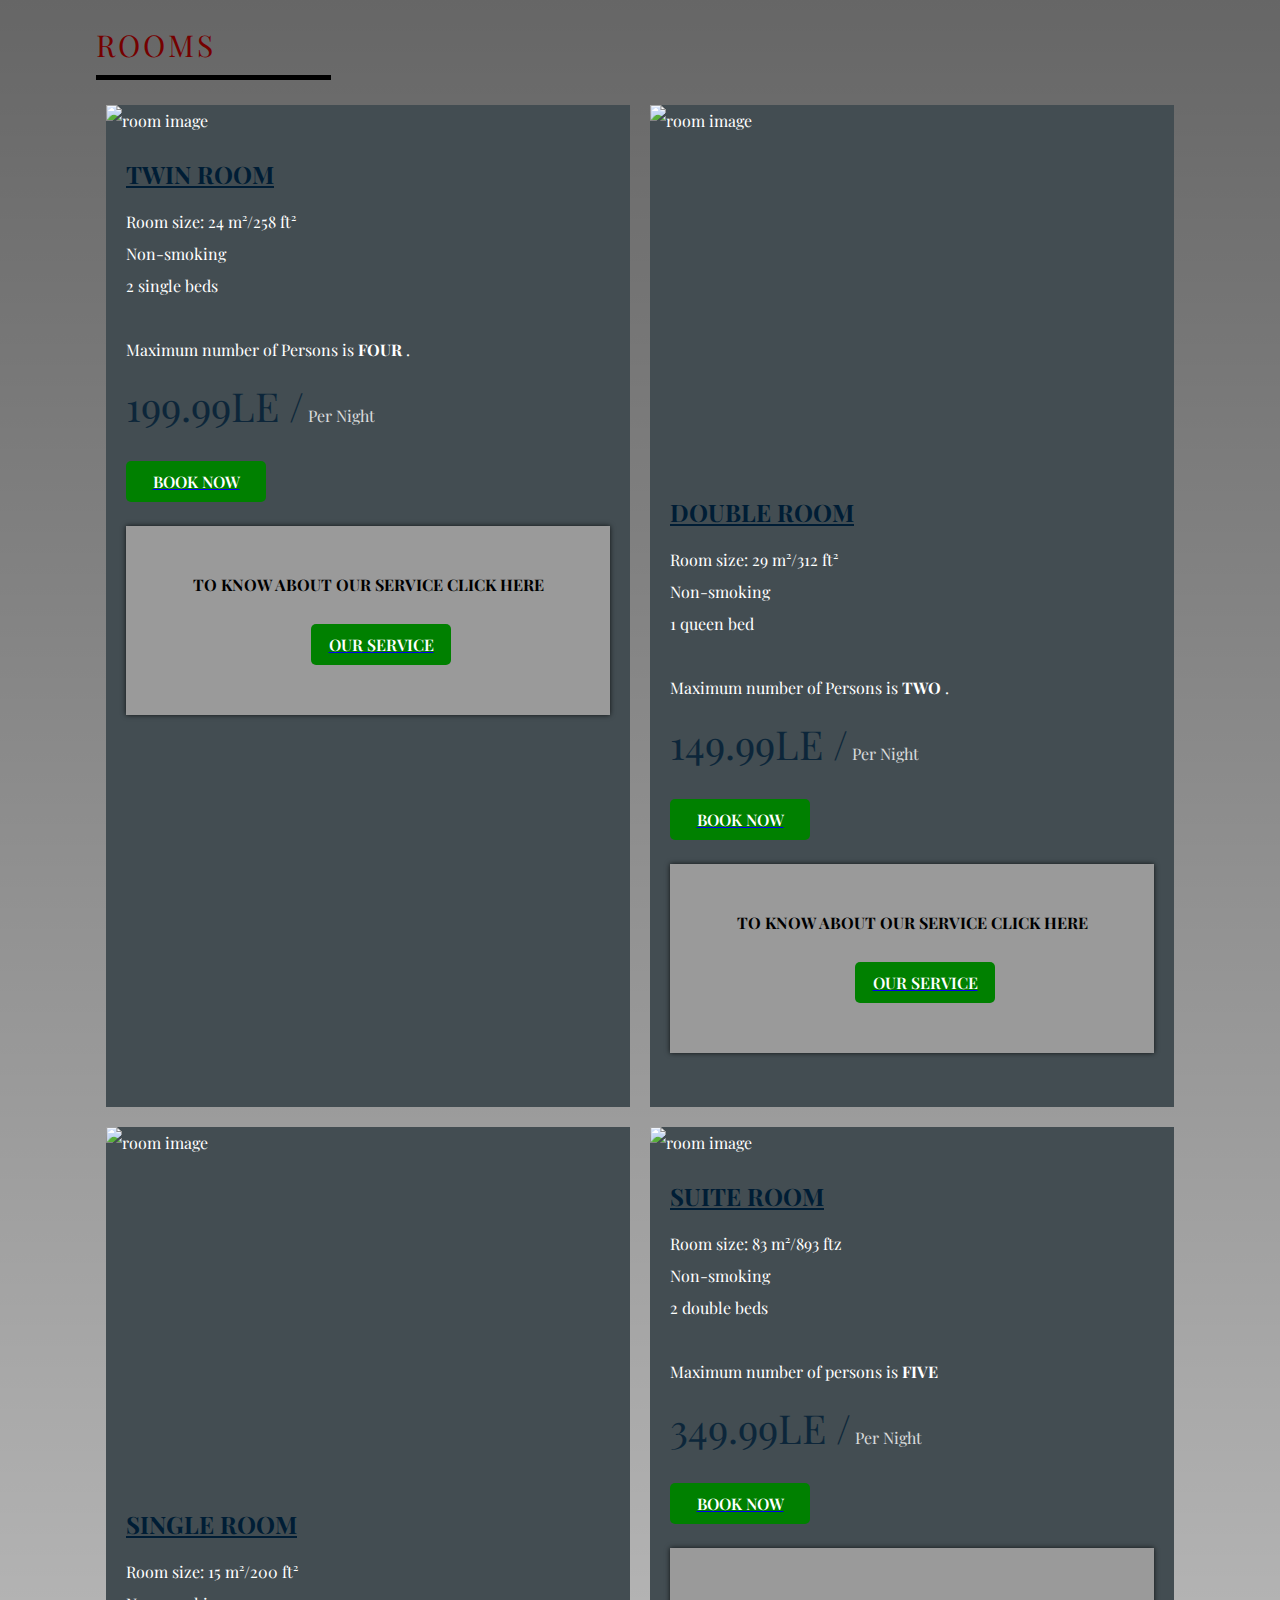
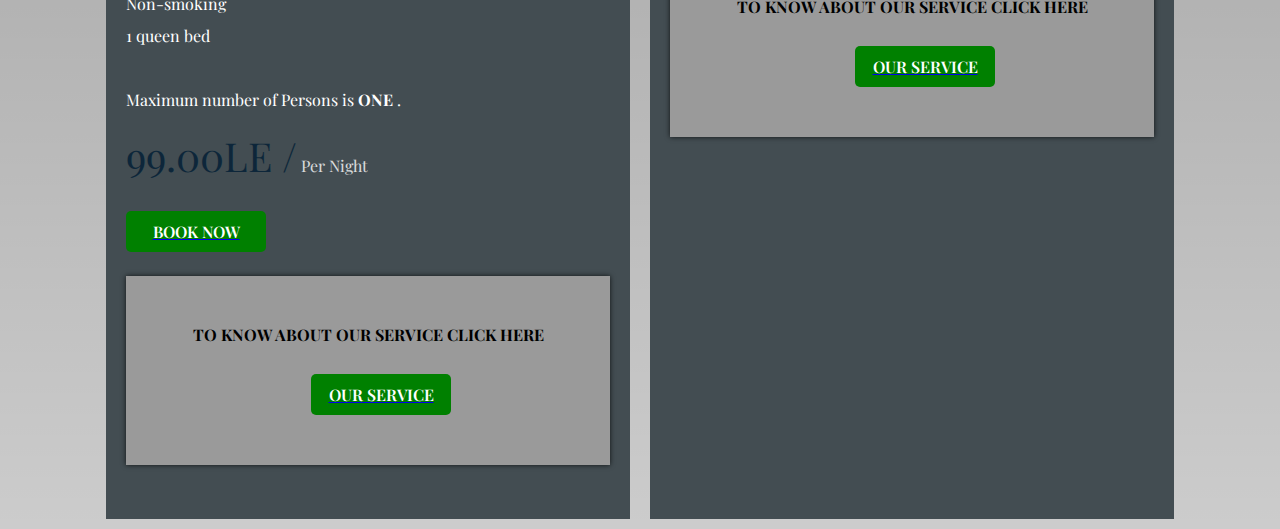
==== room.html @ b25e3ff0 "Create room.html" ====
<!DOCTYPE html>
<html>
    <head>
        <meta charset="utf-8">
        <title>ROOMS</title>
        <meta name="viewport" content="width=device-width, initial-scale=1">
        <link rel="stylesheet" href="main.css">
        <script src="https://kit.fontawesome.com/dbed6b6114.js" crossorigin="anonymous"></script>
        
       
    </head>
    <body>
        <section class = "rooms sec-width" id = "rooms">
            <div class = "title">
                <p style="color:rgb(117, 0, 0);" style="font-size:35px;">Rooms</p>
            </div>
            <div class = "rooms-container">
               
                <article class = "room">
                    <div class = "room-image">
                        <img src = "https://pix6.agoda.net/hotelImages/2287257/346581508/df3d35069c8c4910390be75fd6b5f48d.jpg?s=1024x768" alt = "room image">
                    </div>
                    <div class = "room-text">
                        <h3><ins>TWIN ROOM</ins></h3>
                        <p>Room size: 24 m²/258 ft²</p>
                         <p>Non-smoking</p>  
                         <p>2 single beds</p> 
                        <br>
                        <p>Maximum number of Persons is <b>FOUR</b> .</p>
                        <p class = "rate">
                            <span>199.99LE /</span> Per Night
                        </p>
                        <a href="registration.html" target="_blank">
                            <button type = "button" class = "btn">BOOK NOW</button>
                        </a>
                        <div class="room-service">
                            <h4>TO KNOW ABOUT OUR SERVICE CLICK HERE</h4>
                            <a href="service.html">
                                <button type = "button" class = "btn">OUR SERVICE</button>
                            </a>
                        </div>
                        
                    </div>
                </article>
                <article class = "room">
                    <div class = "room-image">
                        <img src = "https://pix6.agoda.net/hotelImages/2287257/15336237/ebcae517d50f03fbfdcdf82b5c49509a.jpg" height="370" alt = "room image">
                    </div>
                    <div class = "room-text">
                        <h3><ins>DOUBLE ROOM</ins> </h3>
                        <p>Room size: 29 m²/312 ft²</p>
                        <p> Non-smoking</p>
                        <p>1 queen bed</p>
                        <br>
                        <p>Maximum number of Persons is <b>TWO</b> .</p>
                        <p class = "rate">
                            <span>149.99LE /</span> Per Night
                        </p>
                        <a href="registration.html" target="_blank">
                            <button type = "button" class = "btn">BOOK NOW</button>
                            
                        </a>
                        <div class="room-service">
                            <h4>TO KNOW ABOUT OUR SERVICE CLICK HERE</h4>
                            <a href="service.html" >
                                <button type = "button" class = "btn">OUR SERVICE</button>
                            </a>
                        </div>
                    </div>
                </article>
                <article class = "room">
                    <div class = "room-image">
                        <img src = "https://pix6.agoda.net/hotelImages/505/50558/50558_14032817590018899313.jpg?s=1024x768" height="360" alt = "room image">
                    </div>
                    <div class = "room-text">
                        <h3><ins>SINGLE ROOM</ins></h3>
                        <p>Room size: 15 m²/200 ft²</p>
                        <p> Non-smoking</p>
                        <p>1 queen bed</p>
                        <br>
                        <p>Maximum number of Persons is <b>ONE</b> .</p>
                        <p class = "rate">
                            <span>99.00LE /</span> Per Night
                        </p>
                        <a href="registration.html" target="_blank">
                            <button type = "button" class = "btn">BOOK NOW</button>
                        </a>
                        <div class="room-service">
                            <h4>TO KNOW ABOUT OUR SERVICE CLICK HERE</h4>
                            <a href="service.html">
                                <button type = "button" class = "btn">OUR SERVICE</button>
                            </a>
                        </div>
                    </div>
                </article>
                <article class = "room">
                    <div class = "room-image">
                        <img src = "https://pix6.agoda.net/hotelImages/2287257/15335958/c76a0451f8036f4e636fb1690b8a3484.jpg?s=1024x768" alt = "room image">
                    </div>
                    <div class = "room-text">
                        <h3><ins>SUITE ROOM</ins></h3>
                        
                        <p>Room size: 83 m²/893 ftz</p>
                        <p>Non-smoking</p>
                        <p>2 double beds</p>
                        <br>
                        <p>Maximum number of persons is <b>FIVE</b> </p>

                        <p class = "rate">
                            <span>349.99LE /</span> Per Night
                        </p>
                        <a href="registration.html" target="_blank">
                            <button type = "button" class = "btn">BOOK NOW</button>
                        </a>
                        <div class="room-service">
                            <h4>TO KNOW ABOUT OUR SERVICE CLICK HERE</h4>
                            <a href="service.html">
                                <button type = "button" class = "btn">OUR SERVICE</button>
                            </a>
                        </div>
                    </div>
                </article>
                
                
              
                
            </div>
        </section>
    </body>
---- main.css ----
@import url('https://fonts.googleapis.com/css2?family=Playfair+Display:wght@400;500;600;700;800;900&display=swap');

:root{
    --transition: all 0.8s ease;
    --yellow:green;
    --dark: black;
}
*{
    box-sizing: border-box;
    padding: 0;
    margin: 0;
    font-family: 'Playfair Display';
}
ul li{
    list-style: none;
    text-align: center;
    margin-top: 40px;
}
ul li a{
    margin-top: 40%;
    text-decoration: none;
    color: black;
    font-size: 20px;
   
}
ul li a:hover {
    opacity: 0.85;
    color:red;
}
html{
    scroll-behavior: smooth;
}
body{
    line-height: 2;
}
.btn{
    font-size: 16px;
    text-transform: uppercase;
    font-weight: 600;
    border: none;
    border-radius: 5px;
    padding: 10px;
    width: 140px;
    margin: 15px auto;
    display: block;
    cursor: pointer;
    transition: var(--transition);
    
}
.btn:hover{
    opacity: 0.85;
    color: red;
}
.flex{
    display: flex;
    flex-direction: column;
    justify-content: center;
    align-items: center;
}
h1, h2, h3, h4, h5, h6{
    padding: 8px 0;
}
img{
    width: 100%;
    display: block;
}
@media(max-width: 500px){
    body{
        font-size: 14px;
    }
}


.header{
    background: linear-gradient(rgba(0, 0, 0, 0.6), rgba(0, 0, 0, 0.2)), url("https://www.intechnic.com/hubfs/Blog/Featured%20Images/Best%20Hotel%20Website%20Designs.jpg?t=1524901023391") center/cover no-repeat;
    min-height: 100vh;
    color: #fff;
    padding: 25px;
    display: flex;
    flex-direction: column;
    align-content: stretch;
}
.head-top{
    display: flex;
    justify-content: space-between;
    align-items: center;
}
.head-top span{
    cursor:pointer ;
    letter-spacing: 8px;
    transition: var(--transition);
}
.head-top span:hover{
    color: var(--black);
}
.head-bottom{
    flex: 1;
    text-align: center;
    width: 80vw;
    margin: 0 auto;
}
.head-bottom h2{
    border:5px solid black;
    color:black;
    background-color:#9a9a9ad0;
    padding: 50px;
    text-align: center;
    margin: 50px 0;
    font-size: 39px;
    box-shadow: 0px 0px 5px rgba(0, 0, 0, 0.75);
    cursor: pointer;
    transition: var(--transition);
    color: black;
}
.head-bottom p{
    opacity: 0.7;
    font-size: 20px;
    margin: 45px auto;
    width: 60vw;
}

@media(max-width: 500px){
    .head-btn{
        font-size: 17px;
    }
    .head-bottom h2{
        font-size: 28px;
    }
    .head-bottom p{
        font-size: 17px;
        margin: 20px auto;
    }
}


.sidenav{
    background: #9a9a9ac4;
    color: black;
    position: fixed;
    top: 0;
    bottom: 0;
    right: -100%;
    width: 300px;
    padding: 20px;
    transition: var(--transition);
    z-index: 10;
}


.sidenav.show{
    left: 0;
}

.cancel-btn{
    position: absolute;
    left: 25px;
    font-size: 22px;
    cursor: pointer;
    transition: var(--transition);
}
.cancel-btn:hover{
    opacity: 0.7;
}
.navbar{
    margin-top: 50px;
    list-style: none;
    padding: 12px;
}
.navbar li a{
    color: #fff;
    text-transform: capitalize;
    text-decoration: none;
    padding: 15px 0;
    display: block;
    border-bottom: 0.5px solid rgba(249, 211, 66, 0.3);
    opacity: 0.8;
    letter-spacing: 1.5px;
    transition: var(--transition);
}
.navbar li a:hover{
    padding-left: 12px;
}
.sign-up, .log-in{
    background: var(--yellow);
    color: #fff;
}
@media(max-width: 400px){
    .sidenav{
        width: 100vw;
    }
}


.title{
    text-transform: uppercase;
    letter-spacing: 3px;
    font-size: 30px;
    color: var(--yellow);
    border-bottom: 5px solid var(--dark);
    width: 235px;
    margin: 15px 0;
}

.sec-width{
    width: 85vw;
    margin: 0 auto!important;
}


.services{
    margin-top: 40px;
    padding: 40px 0;
    background: linear-gradient(rgba(0, 0, 0, 0.6), rgba(0, 0, 0, 0.2)), url("https://images.unsplash.com/photo-1619634727222-3318c5e9ebd7?ixid=MnwxMjA3fDB8MHxzZWFyY2h8NHx8aG90ZWwlMjB3YWxscGFwZXJ8ZW58MHx8MHx8&ixlib=rb-1.2.1&auto=format&fit=crop&w=500&q=60") center/cover no-repeat;
}
.service{
    display: flex;
    margin: 30px 0;
}
.line{
    background: #b6b6b6;
    color: black;
}

.service-content{
    padding-left: 20px;
    color:#dfdfdf;
    text-transform: unset;
    
}


.service-content button{
    margin-left: 0;
    margin-right: 0;
    background: var(--yellow);
    color: #fff;
}
.service-customer{
    background: #9a9a9a;
    padding: 35px;
    width: 100%;
    height: 100px;
    text-align: center;
    margin: 24px 0;
    box-shadow: 0px 0px 5px rgba(0, 0, 0, 0.75);
    cursor: pointer;
    transition: var(--transition);
    color: black;

}
.service-customer button{
    margin-top: 2%;
    background: var(--yellow);
}



.rooms{
    margin: 40px 0;
   
}
.room{
    margin: 45px 0;
    padding-bottom: 25px;
    background: #434d52;
    color: #fff;
}
.room-text{
    padding: 5px 20px;
}
.room-text h3{
    font-size: 24px;
    color: rgb(0, 29, 53);
}
.room-text ul{
    list-style-type: none;
    margin: 15px 0;
}
.room-text ul li{
    padding: 7px 0;
}
.room-text ul li i{
    color: var(--yellow);
    margin-right: 10px;
}
.rate{
    opacity: 0.8;
}
.rate span{
    font-size: 40px;
    color: rgb(0, 29, 53);
}
.room-image{
    overflow: hidden;
}
.room-image img{
    transition: var(--transition);
}
.room-image:hover img{
    transform: scale(1.1);
}
.room button{
    margin-left: 0;
    margin-right: 0;
    background: var(--yellow);
    color: #fff;
}
.room-service {
    background: #9a9a9a;
    padding: 35px;
    text-align: center;
    margin: 24px 0;
    box-shadow: 0px 0px 5px rgba(0, 0, 0, 0.75);
    cursor: pointer;
    transition: var(--transition);
    color: black;
}
.room-service button{
    margin-left: 150px;

}

@media (min-width: 900px){
    .rooms-container{
        display: flex;
        flex-wrap: wrap;
    }
    .room{
        flex: 0 0 calc(50% - 20px);
        margin: 10px;
    }
}
@media(min-width: 1370px){
    .rooms-container{
        flex-direction: column;
    }
    .room{
        display: flex;
        padding-bottom: 0;
        margin: 5px 0;
    }
    .room-image{
        flex: 1;
    }
    .room-image img{
        height: 100%;
    }
    .room-text{
        flex: 1;
    }
    .room:nth-child(even){
        flex-direction: row-reverse;
    }
}



.customers{
    margin-top: 40px;
    padding: 40px 0;
    background:rgb(255, 225, 187) url("https://images.unsplash.com/photo-1619634727222-3318c5e9ebd7?ixid=MnwxMjA3fDB8MHxzZWFyY2h8NHx8aG90ZWwlMjB3YWxscGFwZXJ8ZW58MHx8MHx8&ixlib=rb-1.2.1&auto=format&fit=crop&w=500&q=60") center/cover no-repeat fixed;

}
.customer{
    background: #b6b6b6;
    padding: 35px;
    text-align: center;
    margin: 24px 0;
    box-shadow: 0px 0px 5px rgba(0, 0, 0, 0.75);
    cursor: pointer;
    transition: var(--transition);
}
.rating{
    margin: 10px 0;
    color: rgb(173, 147, 0);
}
.customer h3{
    font-size: 25px;
}
.customer p{
    opacity: 0.7;
    line-height: 1.8;
    width: 60%;
    margin: 0 auto;
}

.customer span{
    font-weight: 700;
    opacity: 0.7;
}
.customer:hover{
    transform: translateY(-18px);
}
@media(min-width: 992px){
    .customers-container{
        display: grid;
        grid-template-columns: repeat(2, 1fr);
        grid-gap: 30px;
    }
}
@media(min-width: 1370px){
    .customers-container{
        display: grid;
        grid-template-columns: repeat(3, 1fr);
    }
}
@media(max-width: 500px){
    .customer p{
        width: 100%;
    }
    
}


.footer{
    background: var(--dark);
    color: #fff;
    text-align: center;
}
.footer-container{
    width: 85vw;
    margin: 0 auto;
    padding: 30px 0;
}
.footer-container p, .footer-container a, .footer-container span{
    opacity: 0.8;
}
.footer a{
    display: block;
    color: #fff;
    text-decoration: none;
}
.social-icons{
    list-style: none;
    display: flex;
    justify-content: center;
    padding: 15px 0;
}
.social-icons li{
    margin: 0 10px;
    width: 50px;
    height: 50px;
    background: #2e2e2e;
    border-radius: 50%;
    transition: var(--transition);
    cursor: pointer;
}
.social-icons li:hover{
    background: #fff;
    color: #2e2e2e;
}
.contact-item span{
    display: block;
}
@media(min-width: 900px){
    .footer-container{
        display: grid;
        grid-template-columns: repeat(2, 1fr);
        grid-gap: 20px;
    }
}
@media(min-width: 1170px){
    .footer{
        text-align: left;
    }
    .footer-container{
        grid-template-columns: repeat(4, 1fr);
    }
    .footer-container div:nth-child(1) p{
        padding-right: 20px;
    }
    .contact-item{
        display: grid;
        grid-template-columns: 10% 90%;
        margin-bottom: 15px;
        align-items: center;
    }
}

.showModal{
    position: fixed;
    background: transparent;
    top: 0;
    right: 0;
    bottom: 0;
    left: 0;
    z-index: 5;
}

.dropbtn {
  background-color:black;
  color: white;
  padding: 16px;
  font-size: 16px;
  border: none;
  cursor: pointer;
}

.dropbtn:hover, .dropbtn:focus {
  background-color:red;
}

.dropdown {
  position: relative;
  display: inline-block;
}

.dropdown-content {
  display: none;
  position: absolute;
  background-color: #f1f1f1;
  min-width: 160px;
  overflow: auto;
  box-shadow: 0px 8px 16px 0px rgba(0,0,0,0.2);
  z-index: 1;
}

.dropdown-content a {
  color: black;
  padding: 12px 16px;
  text-decoration: none;
  display: block;
}

.dropdown a:hover {background-color: #ddd;}

.show {display: block;}


body {
    margin: 0;
    padding: 0;
    font-family: sans-serif;
    background: linear-gradient(rgba(0, 0, 0, 0.6), rgba(0, 0, 0, 0.2)), url("https://images.unsplash.com/photo-1619634727222-3318c5e9ebd7?ixid=MnwxMjA3fDB8MHxzZWFyY2h8NHx8aG90ZWwlMjB3YWxscGFwZXJ8ZW58MHx8MHx8&ixlib=rb-1.2.1&auto=format&fit=crop&w=500&q=60") center/cover no-repeat;
    background-size: cover;
    background-position: center; 
}
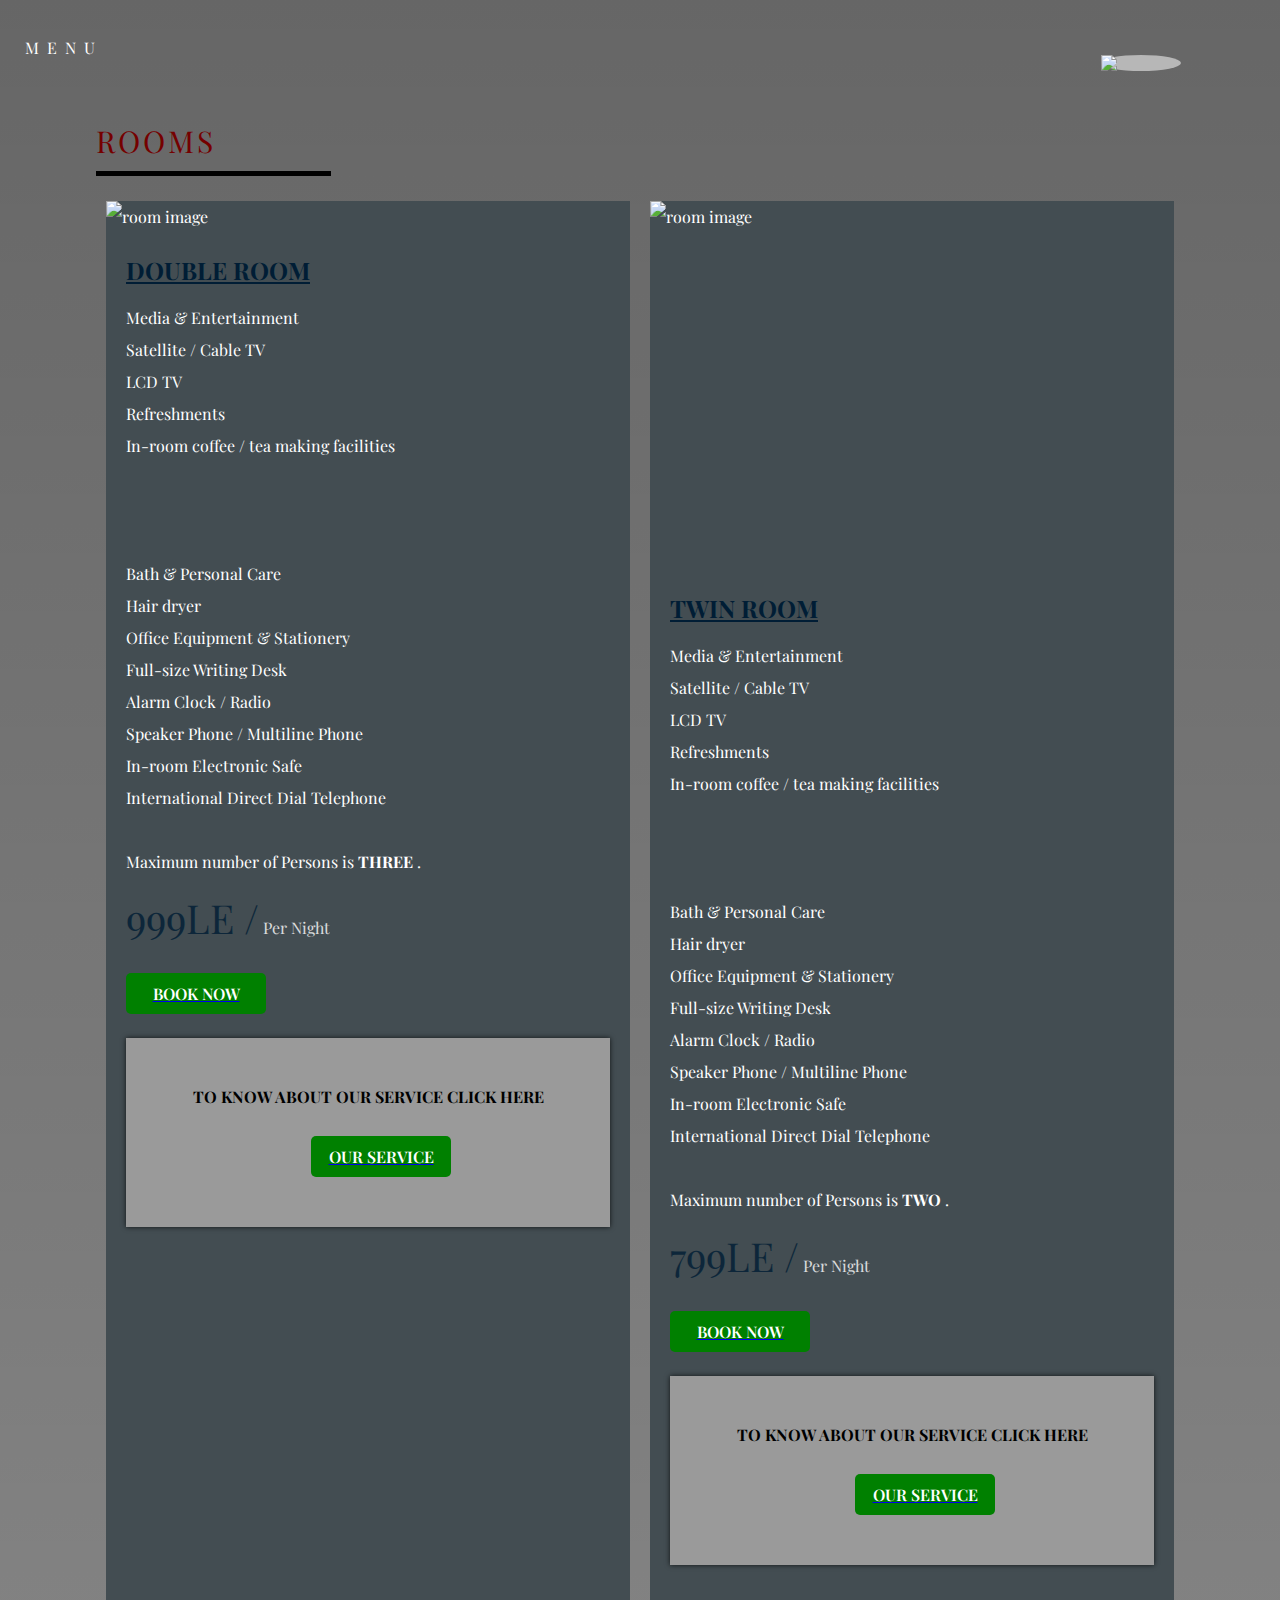
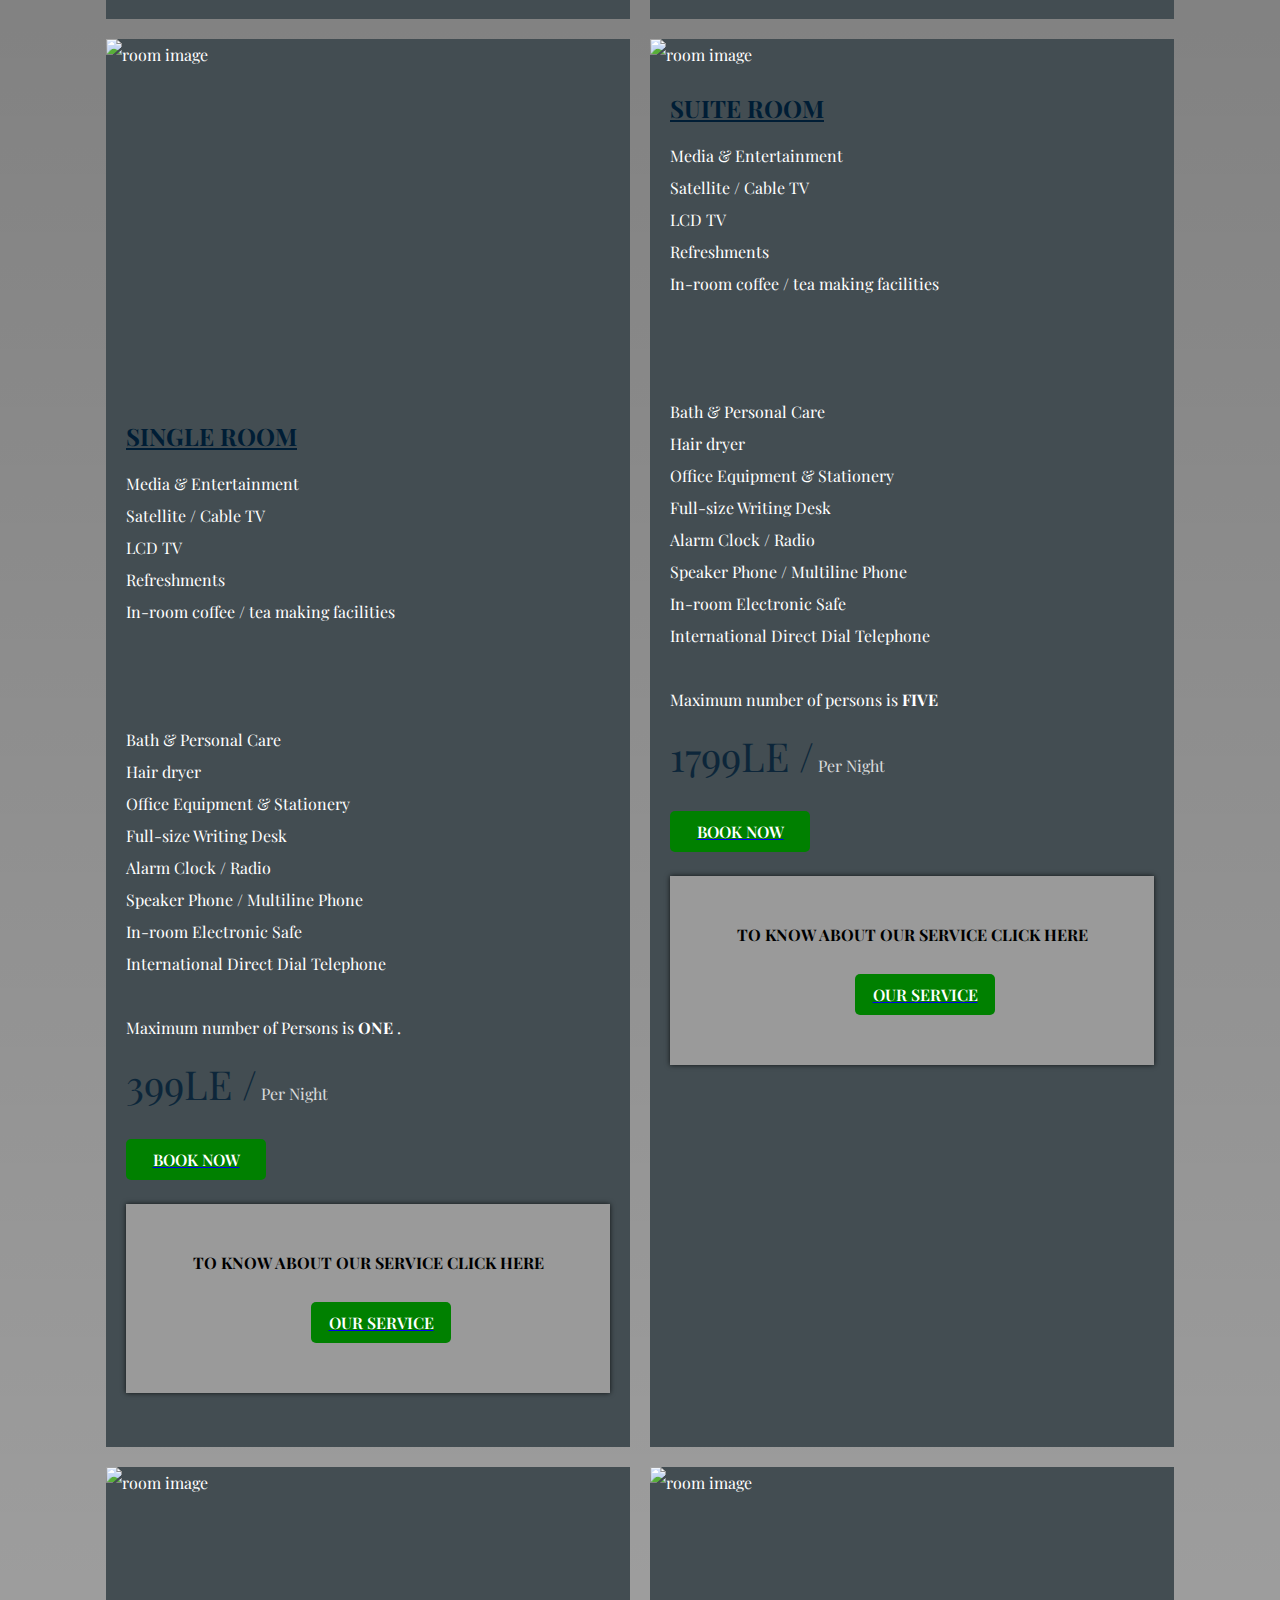
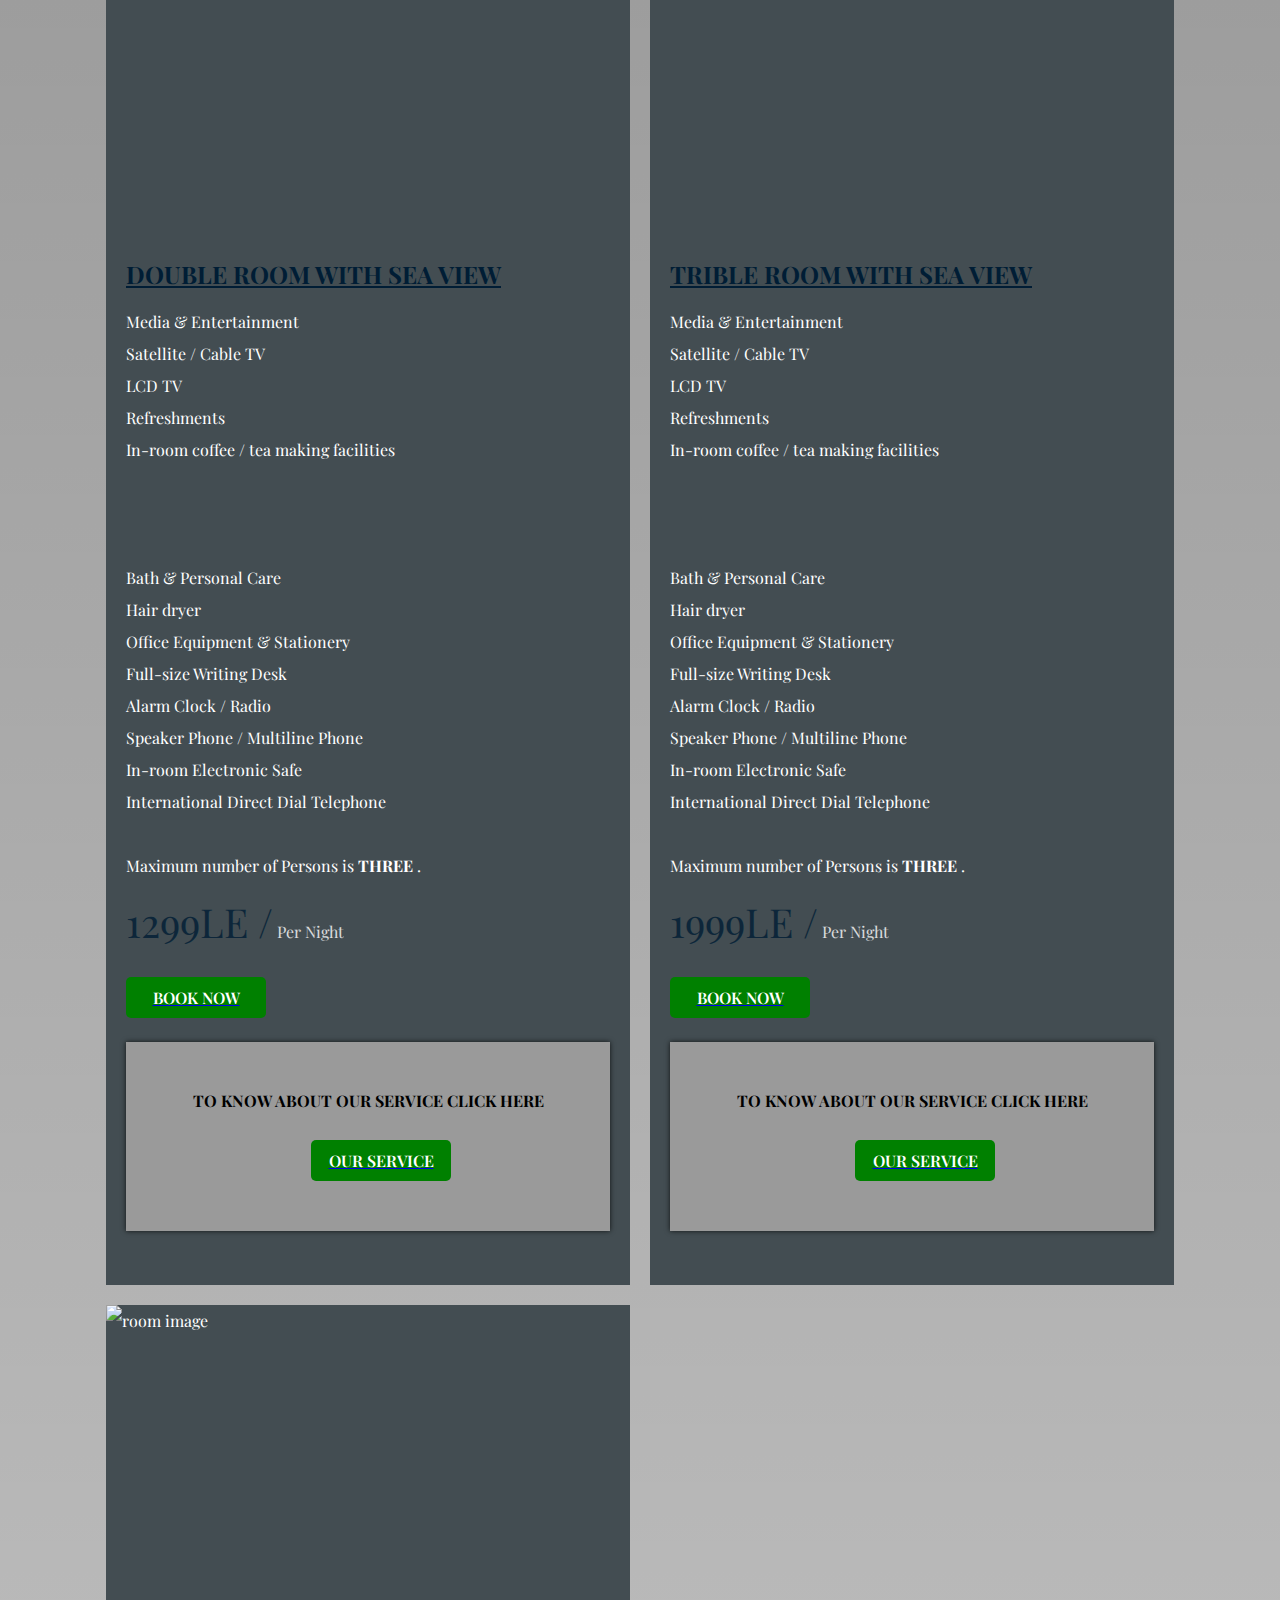
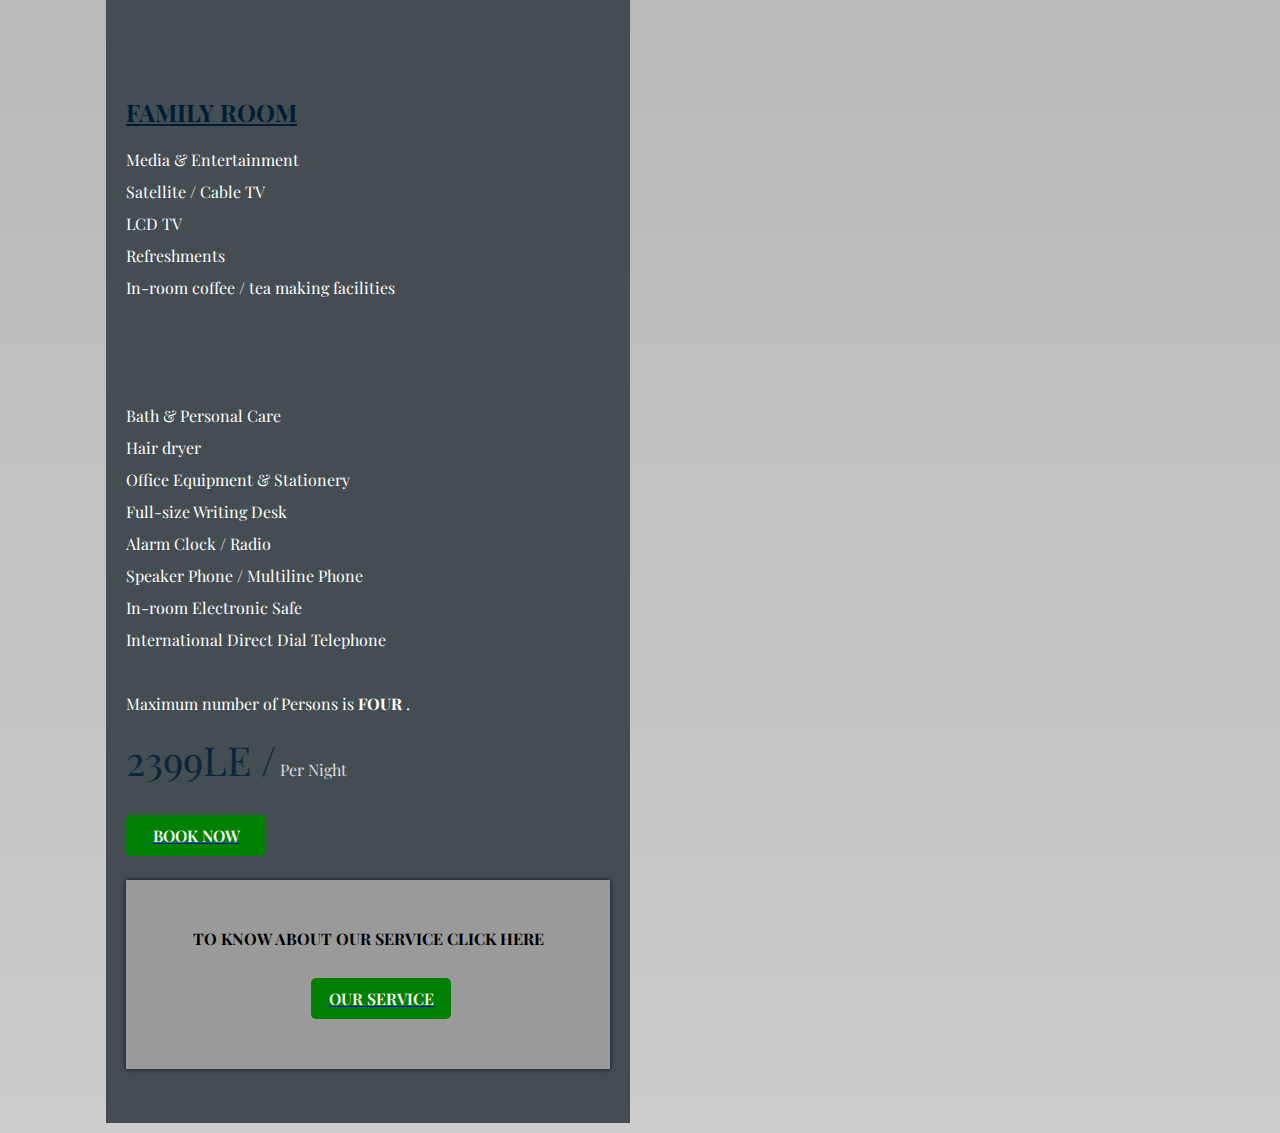
==== commit 5391d8bc: "Update room.html" ====
--- a/room.html
+++ b/room.html
@@ -7,123 +7,374 @@
         <link rel="stylesheet" href="main.css">
         <script src="https://kit.fontawesome.com/dbed6b6114.js" crossorigin="anonymous"></script>
         
+        <style>
+            .rest{
+            
+                color: #fff;
+                padding: 25px;
+                display: flex;
+                flex-direction: column;
+                align-content: stretch;
+            }
+            
+        
+            .right-col{
+
+                float: right;
+                margin-right: 6%;
+                margin-top: 30px;
+                display: flex;
+                align-items: center;
+                background: #c9c9c9d0;
+                border-radius: 50%;
+                
+                
+            }
+            #icon{
+                width: 80px;
+                cursor: pointer;
+                
+            }
+    
+           
+        </style>
        
     </head>
     <body>
+
+        <header class = "rest" id = "rest">
+            <div class = "head-top">
+                <div class = "site-nav">
+                    <span id = "nav-btn">MENU <i class = "fas fa-bars"></i></span>
+                </div>
+                <div class="right-col">
+                    <img src="media/play.png" id="icon">
+                </div>
+                <audio id="mySong">
+                    <source src="media/song.mp3" type="audio/mp3">
+                </audio>
+                
+            <script>
+                var mySong = document.getElementById("mySong");
+                var icon = document.getElementById("icon");
+                icon.onclick = function(){
+                    if(mySong.paused){
+                        mySong.play();
+                        icon.src = "media/pause.png";
+                    }else{
+                        mySong.pause();
+                        icon.src ="media/play.png";
+                    }
+                }
+            </script>
+            </div>
+
+        </header>
+
+        <div class = "sidenav" id = "sidenav">
+
+        <span class = "cancel-btn" id = "cancel-btn">
+            <i class = "fas fa-times"></i>
+        </span>
+
+        <ul>
+            <li><a href = "room.html">ROOMS</a></li>
+            <li><a href = "customer.html">CUSTOMERS</a></li>
+            <li><a href = "service.html">SERVICE</a></li>
+            <li><a href = "project.html">OWNERS</a></li>
+            
+        </ul>
+
+        <a href = "registration.html">
+            <button class = "btn sign-up">SIGN UP</button>
+        </a>
+
+            
+
+        </div>
         <section class = "rooms sec-width" id = "rooms">
-            <div class = "title">
-                <p style="color:rgb(117, 0, 0);" style="font-size:35px;">Rooms</p>
-            </div>
-            <div class = "rooms-container">
-               
-                <article class = "room">
-                    <div class = "room-image">
-                        <img src = "https://pix6.agoda.net/hotelImages/2287257/346581508/df3d35069c8c4910390be75fd6b5f48d.jpg?s=1024x768" alt = "room image">
-                    </div>
-                    <div class = "room-text">
-                        <h3><ins>TWIN ROOM</ins></h3>
-                        <p>Room size: 24 m²/258 ft²</p>
-                         <p>Non-smoking</p>  
-                         <p>2 single beds</p> 
-                        <br>
-                        <p>Maximum number of Persons is <b>FOUR</b> .</p>
-                        <p class = "rate">
-                            <span>199.99LE /</span> Per Night
-                        </p>
-                        <a href="registration.html" target="_blank">
-                            <button type = "button" class = "btn">BOOK NOW</button>
-                        </a>
-                        <div class="room-service">
-                            <h4>TO KNOW ABOUT OUR SERVICE CLICK HERE</h4>
-                            <a href="service.html">
-                                <button type = "button" class = "btn">OUR SERVICE</button>
-                            </a>
-                        </div>
+        <div class = "title">
+            <p style="color:rgb(117, 0, 0);" style="font-size:35px;">Rooms</p>
+        </div>
+        <div class = "rooms-container">
+        
+            <article class = "room">
+                <div class = "room-image">
+                    <img src = "https://www.regalhotel.com/uploads/roh/accommodations/20190923/RegalOriental_ExecutiveClubRoom_RW04.jpg" alt = "room image">
+                </div>
+                <div class = "room-text">
+                    <h3><ins>DOUBLE ROOM</ins></h3>
+                    <p>Media & Entertainment <br>
+                        Satellite / Cable TV <br>
+                        LCD TV <br>
+                        Refreshments <br>
+                        In-room coffee / tea making facilities <br>
+                        <br>
+                        <br>
+                        <br>
+                        Bath & Personal Care <br>
+                        Hair dryer <br>
+                        Office Equipment & Stationery <br>
+                        Full-size Writing Desk <br>
+                        Alarm Clock / Radio <br>
+                        Speaker Phone / Multiline Phone <br>
+                        In-room Electronic Safe <br>
+                        International Direct Dial Telephone</p>
+                    <br>
+                    <p>Maximum number of Persons is <b>THREE</b> .</p>
+                    <p class = "rate">
+                        <span>999LE /</span> Per Night
+                    </p>
+                    <a href="registration.html">
+                        <button type = "button" class = "btn">BOOK NOW</button>
+                    </a>
+                    <div class="room-service">
+                        <h4>TO KNOW ABOUT OUR SERVICE CLICK HERE</h4>
+                        <a href="service.html">
+                            <button type = "button" class = "btn">OUR SERVICE</button>
+                        </a>
+                    </div>
+                    
+                </div>
+            </article>
+            <article class = "room">
+                <div class = "room-image">
+                    <img src = "https://www.regalhotel.com/uploads/roh/accommodations/20190923/RegalOriental_Superior_RW01(1).jpg" height="370" alt = "room image">
+                </div>
+                <div class = "room-text">
+                    <h3><ins>TWIN ROOM</ins> </h3>
+                    <p>Media & Entertainment <br>
+                        Satellite / Cable TV <br>
+                        LCD TV <br>
+                        Refreshments <br>
+                        In-room coffee / tea making facilities <br>
+                        <br>
+                        <br>
+                        <br>
+                        Bath & Personal Care <br>
+                        Hair dryer <br>
+                        Office Equipment & Stationery <br>
+                        Full-size Writing Desk <br>
+                        Alarm Clock / Radio <br>
+                        Speaker Phone / Multiline Phone <br>
+                        In-room Electronic Safe <br>
+                        International Direct Dial Telephone</p>
+                    <br>
+                    <p>Maximum number of Persons is <b>TWO</b> .</p>
+                    <p class = "rate">
+                        <span>799LE /</span> Per Night
+                    </p>
+                    <a href="registration.html">
+                        <button type = "button" class = "btn">BOOK NOW</button>
                         
-                    </div>
-                </article>
-                <article class = "room">
-                    <div class = "room-image">
-                        <img src = "https://pix6.agoda.net/hotelImages/2287257/15336237/ebcae517d50f03fbfdcdf82b5c49509a.jpg" height="370" alt = "room image">
-                    </div>
-                    <div class = "room-text">
-                        <h3><ins>DOUBLE ROOM</ins> </h3>
-                        <p>Room size: 29 m²/312 ft²</p>
-                        <p> Non-smoking</p>
-                        <p>1 queen bed</p>
-                        <br>
-                        <p>Maximum number of Persons is <b>TWO</b> .</p>
-                        <p class = "rate">
-                            <span>149.99LE /</span> Per Night
-                        </p>
-                        <a href="registration.html" target="_blank">
-                            <button type = "button" class = "btn">BOOK NOW</button>
-                            
-                        </a>
-                        <div class="room-service">
-                            <h4>TO KNOW ABOUT OUR SERVICE CLICK HERE</h4>
-                            <a href="service.html" >
-                                <button type = "button" class = "btn">OUR SERVICE</button>
-                            </a>
-                        </div>
-                    </div>
-                </article>
-                <article class = "room">
-                    <div class = "room-image">
-                        <img src = "https://pix6.agoda.net/hotelImages/505/50558/50558_14032817590018899313.jpg?s=1024x768" height="360" alt = "room image">
-                    </div>
-                    <div class = "room-text">
-                        <h3><ins>SINGLE ROOM</ins></h3>
-                        <p>Room size: 15 m²/200 ft²</p>
-                        <p> Non-smoking</p>
-                        <p>1 queen bed</p>
-                        <br>
-                        <p>Maximum number of Persons is <b>ONE</b> .</p>
-                        <p class = "rate">
-                            <span>99.00LE /</span> Per Night
-                        </p>
-                        <a href="registration.html" target="_blank">
-                            <button type = "button" class = "btn">BOOK NOW</button>
-                        </a>
-                        <div class="room-service">
-                            <h4>TO KNOW ABOUT OUR SERVICE CLICK HERE</h4>
-                            <a href="service.html">
-                                <button type = "button" class = "btn">OUR SERVICE</button>
-                            </a>
-                        </div>
-                    </div>
-                </article>
-                <article class = "room">
-                    <div class = "room-image">
-                        <img src = "https://pix6.agoda.net/hotelImages/2287257/15335958/c76a0451f8036f4e636fb1690b8a3484.jpg?s=1024x768" alt = "room image">
-                    </div>
-                    <div class = "room-text">
-                        <h3><ins>SUITE ROOM</ins></h3>
+                    </a>
+                    <div class="room-service">
+                        <h4>TO KNOW ABOUT OUR SERVICE CLICK HERE</h4>
+                        <a href="service.html" >
+                            <button type = "button" class = "btn">OUR SERVICE</button>
+                        </a>
+                    </div>
+                </div>
+            </article>
+            <article class = "room">
+                <div class = "room-image">
+                    <img src = "https://www.regalhotel.com/uploads/roh/accommodations/720x475/ROH_RM245-2F-Premier-Room-touch-up-V6-720x475.jpg" height="360" alt = "room image">
+                </div>
+                <div class = "room-text">
+                    <h3><ins>SINGLE ROOM</ins></h3>
+                    <p>Media & Entertainment <br>
+                        Satellite / Cable TV <br>
+                        LCD TV <br>
+                        Refreshments <br>
+                        In-room coffee / tea making facilities <br>
+                        <br>
+                        <br>
+                        <br>
+                        Bath & Personal Care <br>
+                        Hair dryer <br>
+                        Office Equipment & Stationery <br>
+                        Full-size Writing Desk <br>
+                        Alarm Clock / Radio <br>
+                        Speaker Phone / Multiline Phone <br>
+                        In-room Electronic Safe <br>
+                        International Direct Dial Telephone</p>
+                    <br>
+                    <p>Maximum number of Persons is <b>ONE</b> .</p>
+                    <p class = "rate">
+                        <span>399LE /</span> Per Night
+                    </p>
+                    <a href="registration.html">
+                        <button type = "button" class = "btn">BOOK NOW</button>
+                    </a>
+                    <div class="room-service">
+                        <h4>TO KNOW ABOUT OUR SERVICE CLICK HERE</h4>
+                        <a href="service.html">
+                            <button type = "button" class = "btn">OUR SERVICE</button>
+                        </a>
+                    </div>
+                </div>
+            </article>
+            <article class = "room">
+                <div class = "room-image">
+                    <img src = "https://www.regalhotel.com/uploads/roh/accommodations/20190923/RegalOriental_ExecutiveSuite1429_RW04.jpg" alt = "room image">
+                </div>
+                <div class = "room-text">
+                    <h3><ins>SUITE ROOM</ins></h3>
+                    
+                    <p>Media & Entertainment <br>
+                        Satellite / Cable TV <br>
+                        LCD TV <br>
+                        Refreshments <br>
+                        In-room coffee / tea making facilities <br>
+                        <br>
+                        <br>
+                        <br>
+                        Bath & Personal Care <br>
+                        Hair dryer <br>
+                        Office Equipment & Stationery <br>
+                        Full-size Writing Desk <br>
+                        Alarm Clock / Radio <br>
+                        Speaker Phone / Multiline Phone <br>
+                        In-room Electronic Safe <br>
+                        International Direct Dial Telephone</p>
+                    <br>
+                    <p>Maximum number of persons is <b>FIVE</b> </p>
+
+                    <p class = "rate">
+                        <span>1799LE /</span> Per Night
+                    </p>
+                    <a href="registration.html" >
+                        <button type = "button" class = "btn">BOOK NOW</button>
+                    </a>
+                    <div class="room-service">
+                        <h4>TO KNOW ABOUT OUR SERVICE CLICK HERE</h4>
+                        <a href="service.html">
+                            <button type = "button" class = "btn">OUR SERVICE</button>
+                        </a>
+                    </div>
+                </div>
+            </article>
+            <article class = "room">
+                <div class = "room-image">
+                    <img src = "https://www.olympicpalacehotel.com/_storageWeb_/n/17786419220516/b/692055490556/Double-room-sea-view.jpeg" height="370" alt = "room image">
+                </div>
+                <div class = "room-text">
+                    <h3><ins>DOUBLE ROOM WITH SEA VIEW</ins> </h3>
+                    <p>Media & Entertainment <br>
+                        Satellite / Cable TV <br>
+                        LCD TV <br>
+                        Refreshments <br>
+                        In-room coffee / tea making facilities <br>
+                        <br>
+                        <br>
+                        <br>
+                        Bath & Personal Care <br>
+                        Hair dryer <br>
+                        Office Equipment & Stationery <br>
+                        Full-size Writing Desk <br>
+                        Alarm Clock / Radio <br>
+                        Speaker Phone / Multiline Phone <br>
+                        In-room Electronic Safe <br>
+                        International Direct Dial Telephone</p>
+                    <br>
+                    <p>Maximum number of Persons is <b>THREE</b> .</p>
+                    <p class = "rate">
+                        <span>1299LE /</span> Per Night
+                    </p>
+                    <a href="registration.html">
+                        <button type = "button" class = "btn">BOOK NOW</button>
                         
-                        <p>Room size: 83 m²/893 ftz</p>
-                        <p>Non-smoking</p>
-                        <p>2 double beds</p>
-                        <br>
-                        <p>Maximum number of persons is <b>FIVE</b> </p>
-
-                        <p class = "rate">
-                            <span>349.99LE /</span> Per Night
-                        </p>
-                        <a href="registration.html" target="_blank">
-                            <button type = "button" class = "btn">BOOK NOW</button>
-                        </a>
-                        <div class="room-service">
-                            <h4>TO KNOW ABOUT OUR SERVICE CLICK HERE</h4>
-                            <a href="service.html">
-                                <button type = "button" class = "btn">OUR SERVICE</button>
-                            </a>
-                        </div>
-                    </div>
-                </article>
-                
-                
-              
-                
-            </div>
+                    </a>
+                    <div class="room-service">
+                        <h4>TO KNOW ABOUT OUR SERVICE CLICK HERE</h4>
+                        <a href="service.html" >
+                            <button type = "button" class = "btn">OUR SERVICE</button>
+                        </a>
+                    </div>
+                </div>
+            </article>
+            <article class = "room">
+                <div class = "room-image">
+                    <img src = "https://lh3.googleusercontent.com/proxy/HOaDurYtJp3qHj-MRM0-iu1Obqiyg_2IjqV7SId4dCfnuDIiBTD2wQnz1JQ_c6PyNQx07dfy8ir49P0U0AFXWSnnJtX8MayON0qeqCY5goxAOIGw37Pv9T_GPXTR5Yy8g8m-Dg" height="370" alt = "room image">
+                </div>
+                <div class = "room-text">
+                    <h3><ins>TRIBLE ROOM WITH SEA VIEW</ins> </h3>
+                    <p>Media & Entertainment <br>
+                        Satellite / Cable TV <br>
+                        LCD TV <br>
+                        Refreshments <br>
+                        In-room coffee / tea making facilities <br>
+                        <br>
+                        <br>
+                        <br>
+                        Bath & Personal Care <br>
+                        Hair dryer <br>
+                        Office Equipment & Stationery <br>
+                        Full-size Writing Desk <br>
+                        Alarm Clock / Radio <br>
+                        Speaker Phone / Multiline Phone <br>
+                        In-room Electronic Safe <br>
+                        International Direct Dial Telephone</p>
+                    <br>
+                    <p>Maximum number of Persons is <b>THREE</b> .</p>
+                    <p class = "rate">
+                        <span>1999LE /</span> Per Night
+                    </p>
+                    <a href="registration.html">
+                        <button type = "button" class = "btn">BOOK NOW</button>
+                        
+                    </a>
+                    <div class="room-service">
+                        <h4>TO KNOW ABOUT OUR SERVICE CLICK HERE</h4>
+                        <a href="service.html" >
+                            <button type = "button" class = "btn">OUR SERVICE</button>
+                        </a>
+                    </div>
+                </div>
+            </article>
+            <article class = "room">
+                <div class = "room-image">
+                    <img src = "https://www.regalhotel.com/uploads/roh/accommodations/20190923/RegalOriental_QuadrupleRoom_RW02.jpg" height="370" alt = "room image">
+                </div>
+                <div class = "room-text">
+                    <h3><ins>FAMILY ROOM</ins> </h3>
+                    <p>Media & Entertainment <br>
+                        Satellite / Cable TV <br>
+                        LCD TV <br>
+                        Refreshments <br>
+                        In-room coffee / tea making facilities <br>
+                        <br>
+                        <br>
+                        <br>
+                        Bath & Personal Care <br>
+                        Hair dryer <br>
+                        Office Equipment & Stationery <br>
+                        Full-size Writing Desk <br>
+                        Alarm Clock / Radio <br>
+                        Speaker Phone / Multiline Phone <br>
+                        In-room Electronic Safe <br>
+                        International Direct Dial Telephone</p>
+                    <br>
+                    <p>Maximum number of Persons is <b>FOUR </b> .</p>
+                    <p class = "rate">
+                        <span>2399LE /</span> Per Night
+                    </p>
+                    <a href="registration.html">
+                        <button type = "button" class = "btn">BOOK NOW</button>
+                        
+                    </a>
+                    <div class="room-service">
+                        <h4>TO KNOW ABOUT OUR SERVICE CLICK HERE</h4>
+                        <a href="service.html" >
+                            <button type = "button" class = "btn">OUR SERVICE</button>
+                        </a>
+                    </div>
+                </div>
+            </article>
+            
+            
+        
+            <script src="script.js"></script>
+        </div>
         </section>
-    </body>
+        </body>
